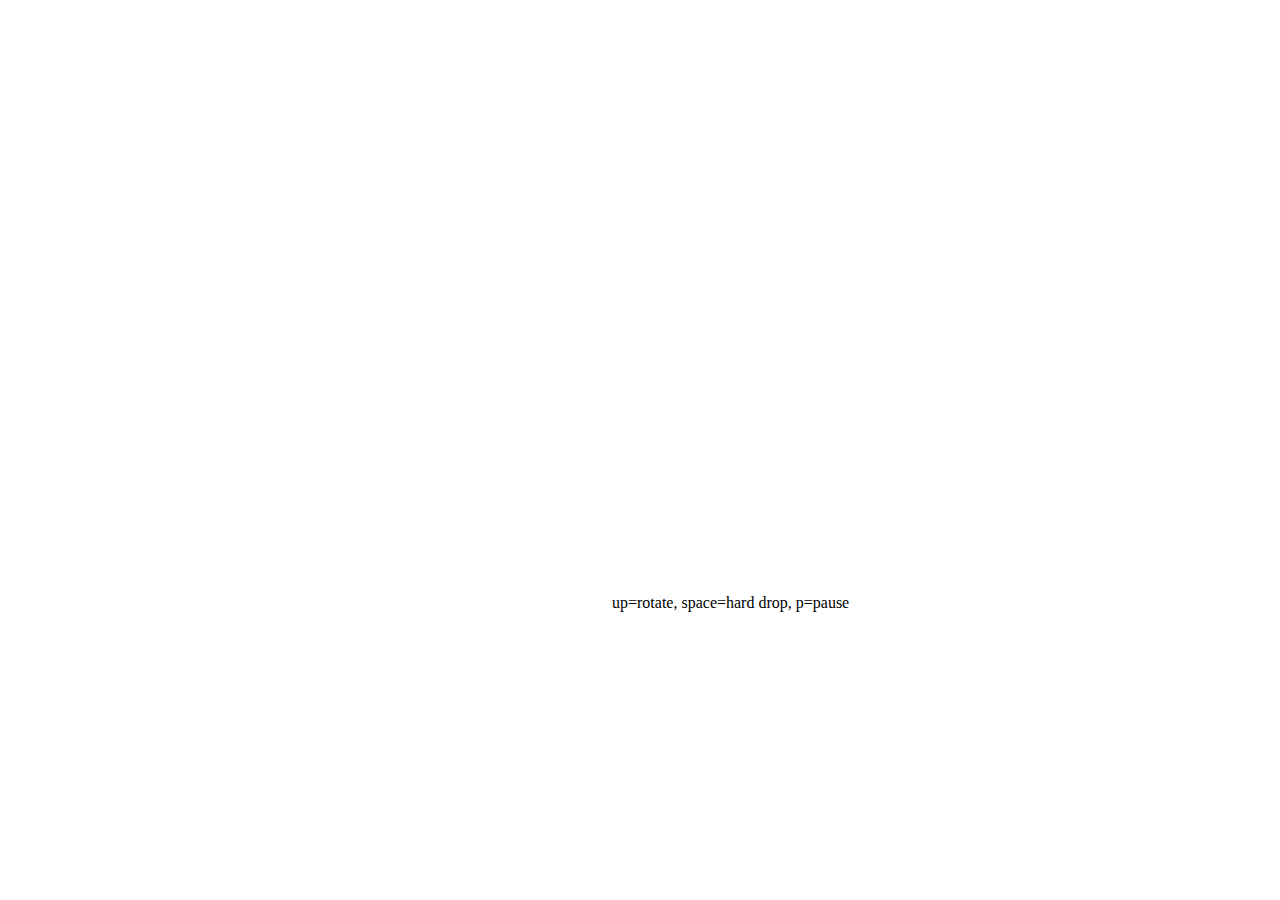
==== test.html @ 66e56a90 "add test.html" ====
﻿<!DOCTYPE html>
<html lang="ja">
<head>
  <meta charset="utf-8">
  <title>tettette- test</title>
</head>
<body>

<canvas id="field" width="600" height="600"></canvas>
<script type="text/javascript" src="tetris.js"></script>
<script type="text/javascript" src="tetris.js"></script>

up=rotate, space=hard drop, p=pause

</body>
</html>
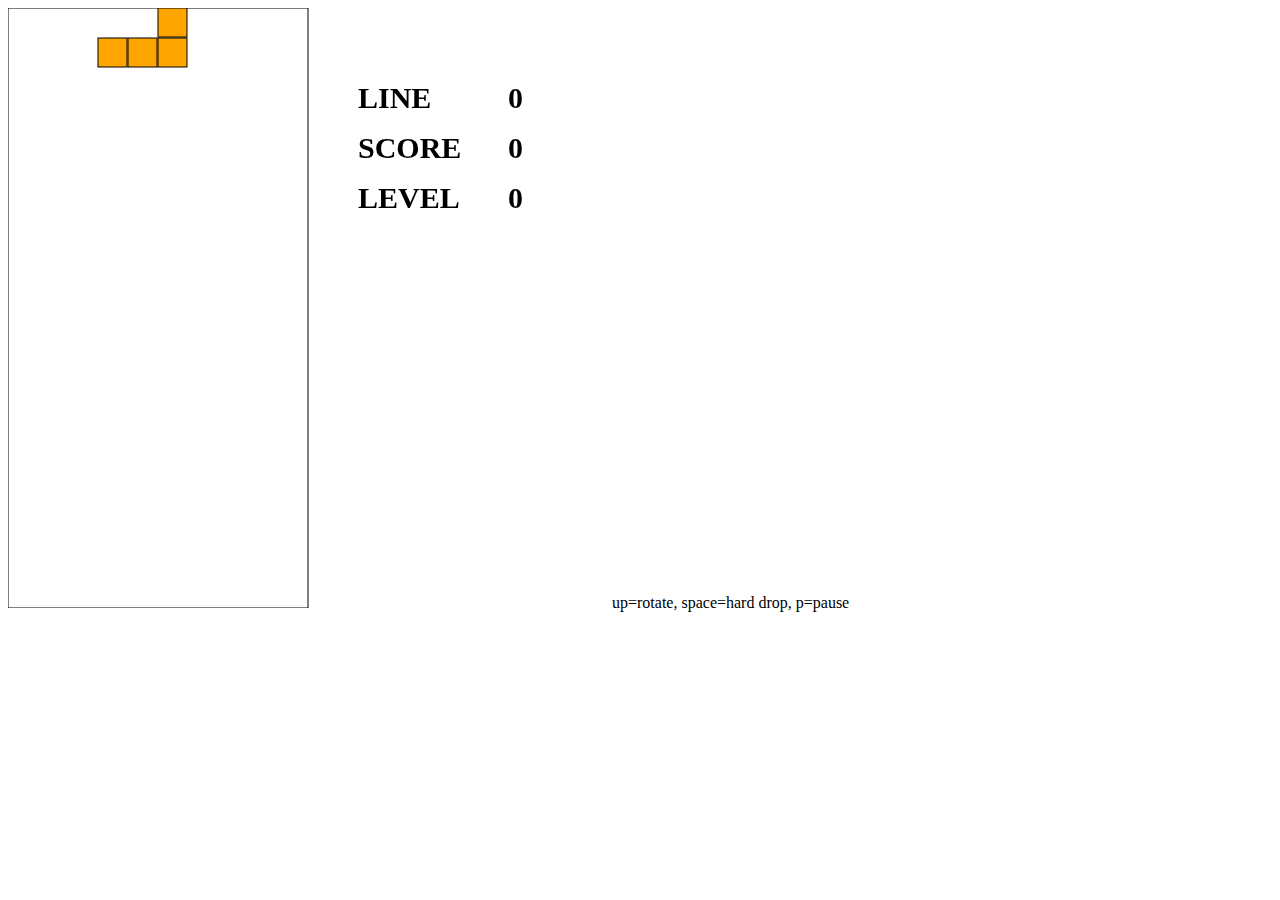
==== commit 256a716b: "include tetrimino.js" ====
--- a/test.html
+++ b/test.html
@@ -7,7 +7,7 @@
 <body>
 
 <canvas id="field" width="600" height="600"></canvas>
-<script type="text/javascript" src="tetris.js"></script>
+<script type="text/javascript" src="tetrimino.js"></script>
 <script type="text/javascript" src="tetris.js"></script>
 
 up=rotate, space=hard drop, p=pause
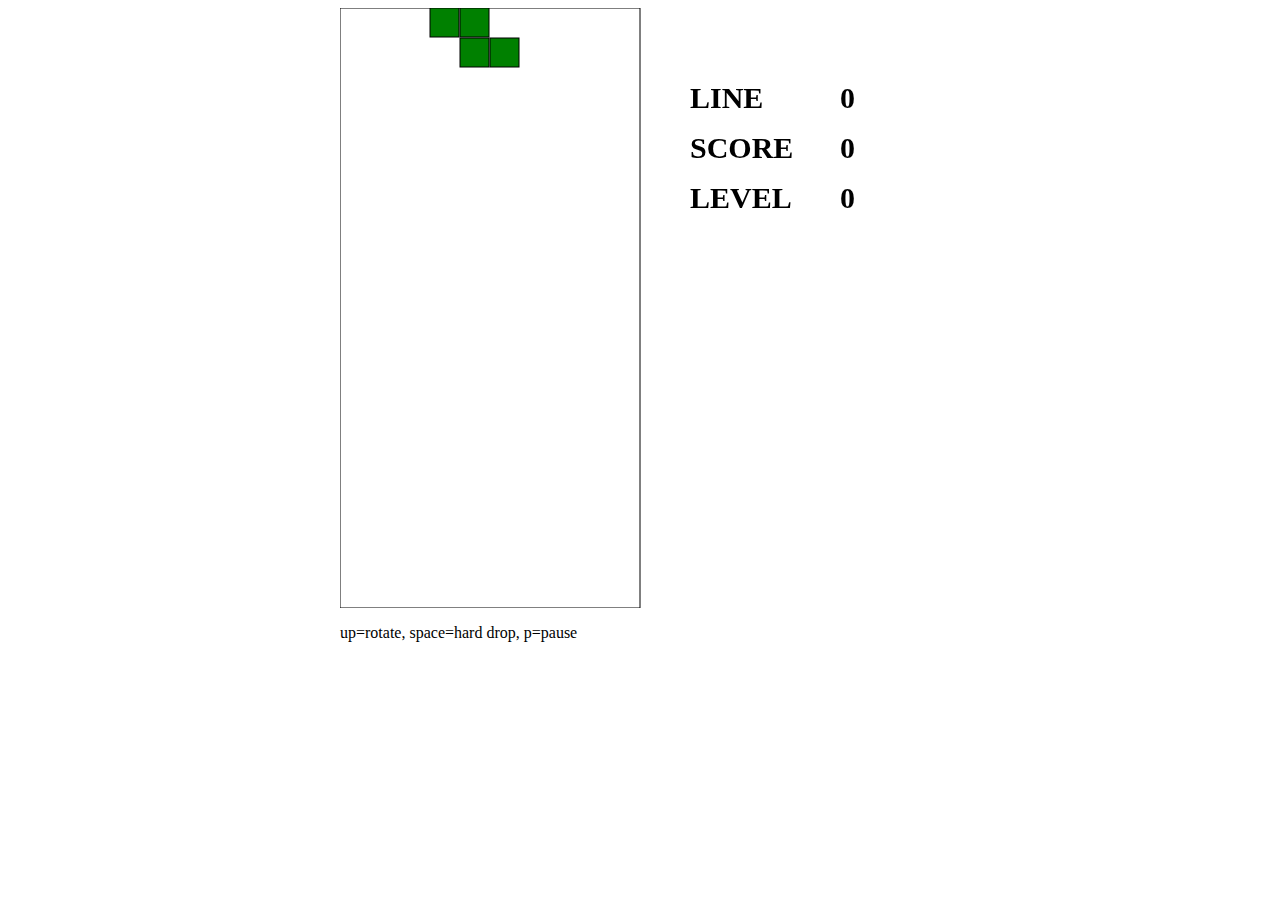
==== commit 20467f1f: "add css to make view cooler" ====
--- a/test.html
+++ b/test.html
@@ -1,16 +1,18 @@
 ﻿<!DOCTYPE html>
 <html lang="ja">
-<head>
-  <meta charset="utf-8">
-  <title>tettette- test</title>
-</head>
-<body>
-
-<canvas id="field" width="600" height="600"></canvas>
-<script type="text/javascript" src="tetrimino.js"></script>
-<script type="text/javascript" src="tetris.js"></script>
-
-up=rotate, space=hard drop, p=pause
-
-</body>
+	<head>
+		<meta charset="utf-8">
+		<title>tettette- test</title>
+		<link rel="stylesheet" type="text/css" href="main.css">
+	</head>
+	<body>
+		<div class="wrapper">
+			<canvas id="field" width="600" height="600"></canvas>
+			<script type="text/javascript" src="tetrimino.js"></script>
+			<script type="text/javascript" src="tetris.js"></script>
+			<p>
+				up=rotate, space=hard drop, p=pause
+			</p>
+		</div>
+	</body>
 </html>
--- a/main.css
+++ b/main.css
@@ -0,0 +1,10 @@
+.wrapper {
+	display: block;
+	width: 600px;
+	margin: auto;
+}
+
+canvas {
+	display: block;
+	margin: auto;
+}
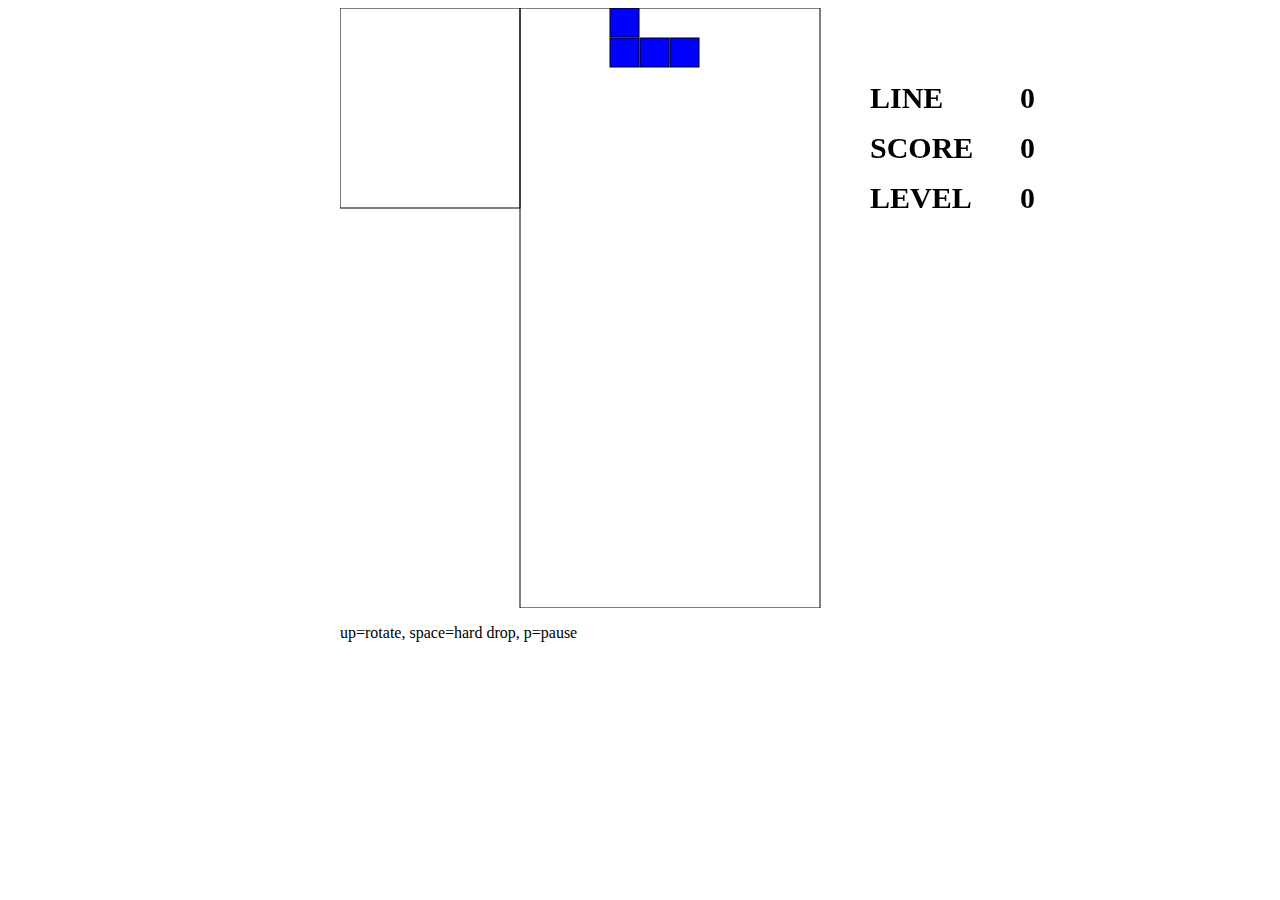
==== commit d2c7c264: "implements hold mino view" ====
--- a/test.html
+++ b/test.html
@@ -7,7 +7,7 @@
 	</head>
 	<body>
 		<div class="wrapper">
-			<canvas id="field" width="600" height="600"></canvas>
+			<canvas id="field" width="780" height="600"></canvas>
 			<script type="text/javascript" src="tetrimino.js"></script>
 			<script type="text/javascript" src="tetris.js"></script>
 			<p>
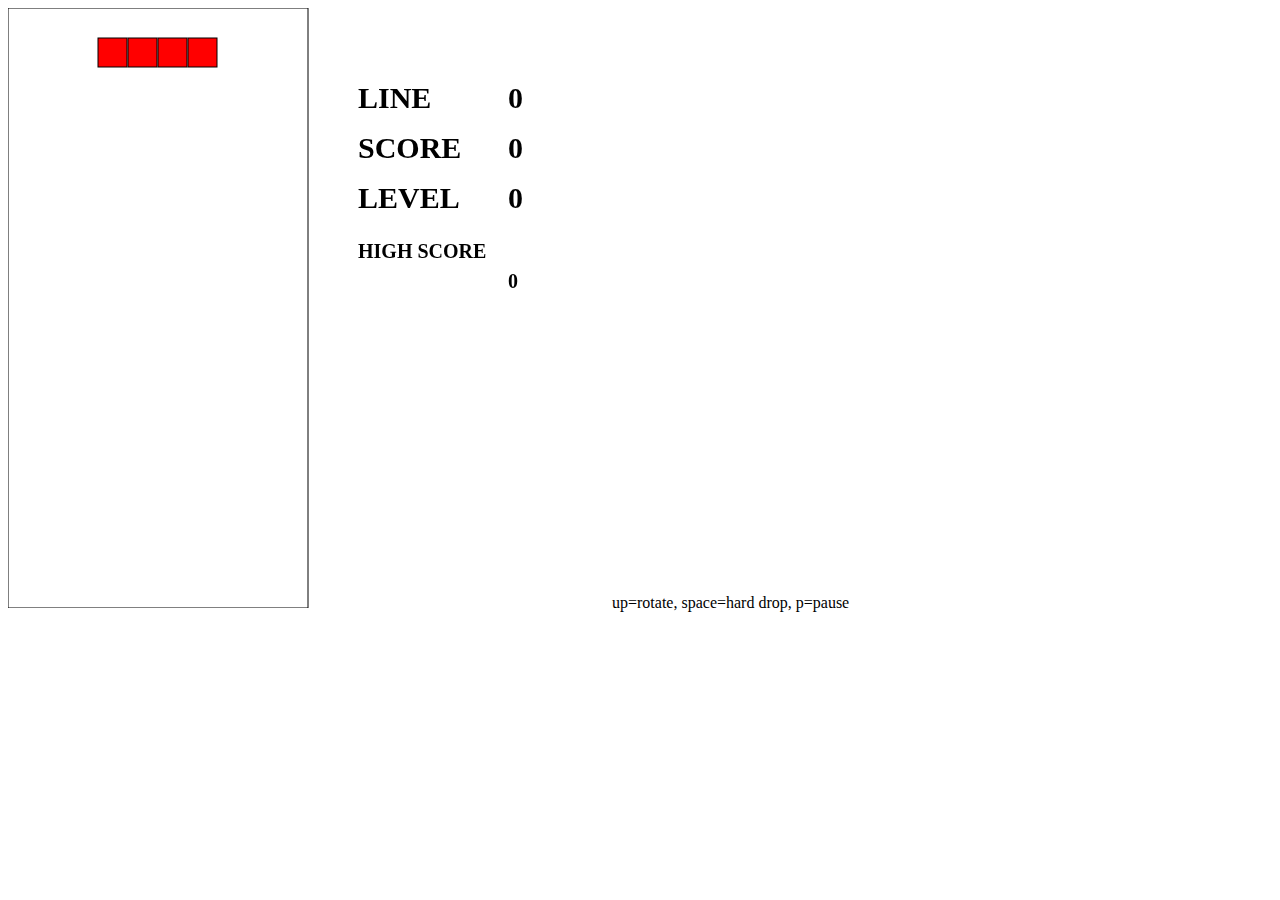
==== commit 1ff2ddb7: "Revert "no message"" ====
--- a/test.html
+++ b/test.html
@@ -1,18 +1,16 @@
 ﻿<!DOCTYPE html>
 <html lang="ja">
-	<head>
-		<meta charset="utf-8">
-		<title>tettette- test</title>
-		<link rel="stylesheet" type="text/css" href="main.css">
-	</head>
-	<body>
-		<div class="wrapper">
-			<canvas id="field" width="780" height="600"></canvas>
-			<script type="text/javascript" src="tetrimino.js"></script>
-			<script type="text/javascript" src="tetris.js"></script>
-			<p>
-				up=rotate, space=hard drop, p=pause
-			</p>
-		</div>
-	</body>
+<head>
+  <meta charset="utf-8">
+  <title>tettette- test</title>
+</head>
+<body>
+
+<canvas id="field" width="600" height="600"></canvas>
+<script type="text/javascript" src="tetrimino.js"></script>
+<script type="text/javascript" src="tetris.js"></script>
+
+up=rotate, space=hard drop, p=pause
+
+</body>
 </html>
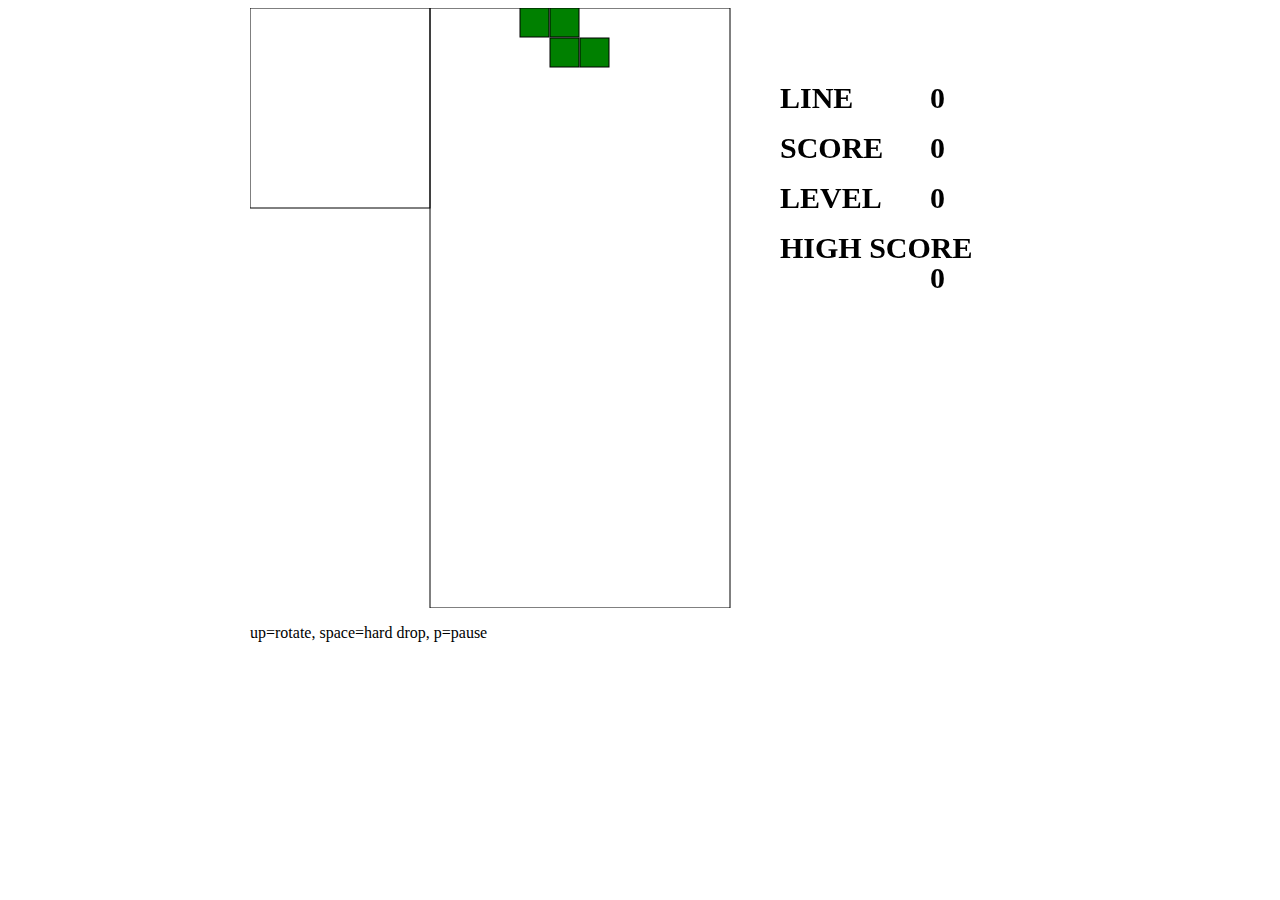
==== commit 316c3e05: "Merge branch 'release/v0.2'" ====
--- a/test.html
+++ b/test.html
@@ -1,16 +1,18 @@
 ﻿<!DOCTYPE html>
 <html lang="ja">
-<head>
-  <meta charset="utf-8">
-  <title>tettette- test</title>
-</head>
-<body>
-
-<canvas id="field" width="600" height="600"></canvas>
-<script type="text/javascript" src="tetrimino.js"></script>
-<script type="text/javascript" src="tetris.js"></script>
-
-up=rotate, space=hard drop, p=pause
-
-</body>
+	<head>
+		<meta charset="utf-8">
+		<title>tettette- test</title>
+		<link rel="stylesheet" type="text/css" href="main.css">
+	</head>
+	<body>
+		<div class="wrapper">
+			<canvas id="field" width="780" height="600"></canvas>
+			<script type="text/javascript" src="tetrimino.js"></script>
+			<script type="text/javascript" src="tetris.js"></script>
+			<p>
+				up=rotate, space=hard drop, p=pause
+			</p>
+		</div>
+	</body>
 </html>
--- a/main.css
+++ b/main.css
@@ -0,0 +1,10 @@
+.wrapper {
+	display: block;
+	width: 780px;
+	margin: auto;
+}
+
+#field {
+	display: block;
+	margin: auto;
+}
